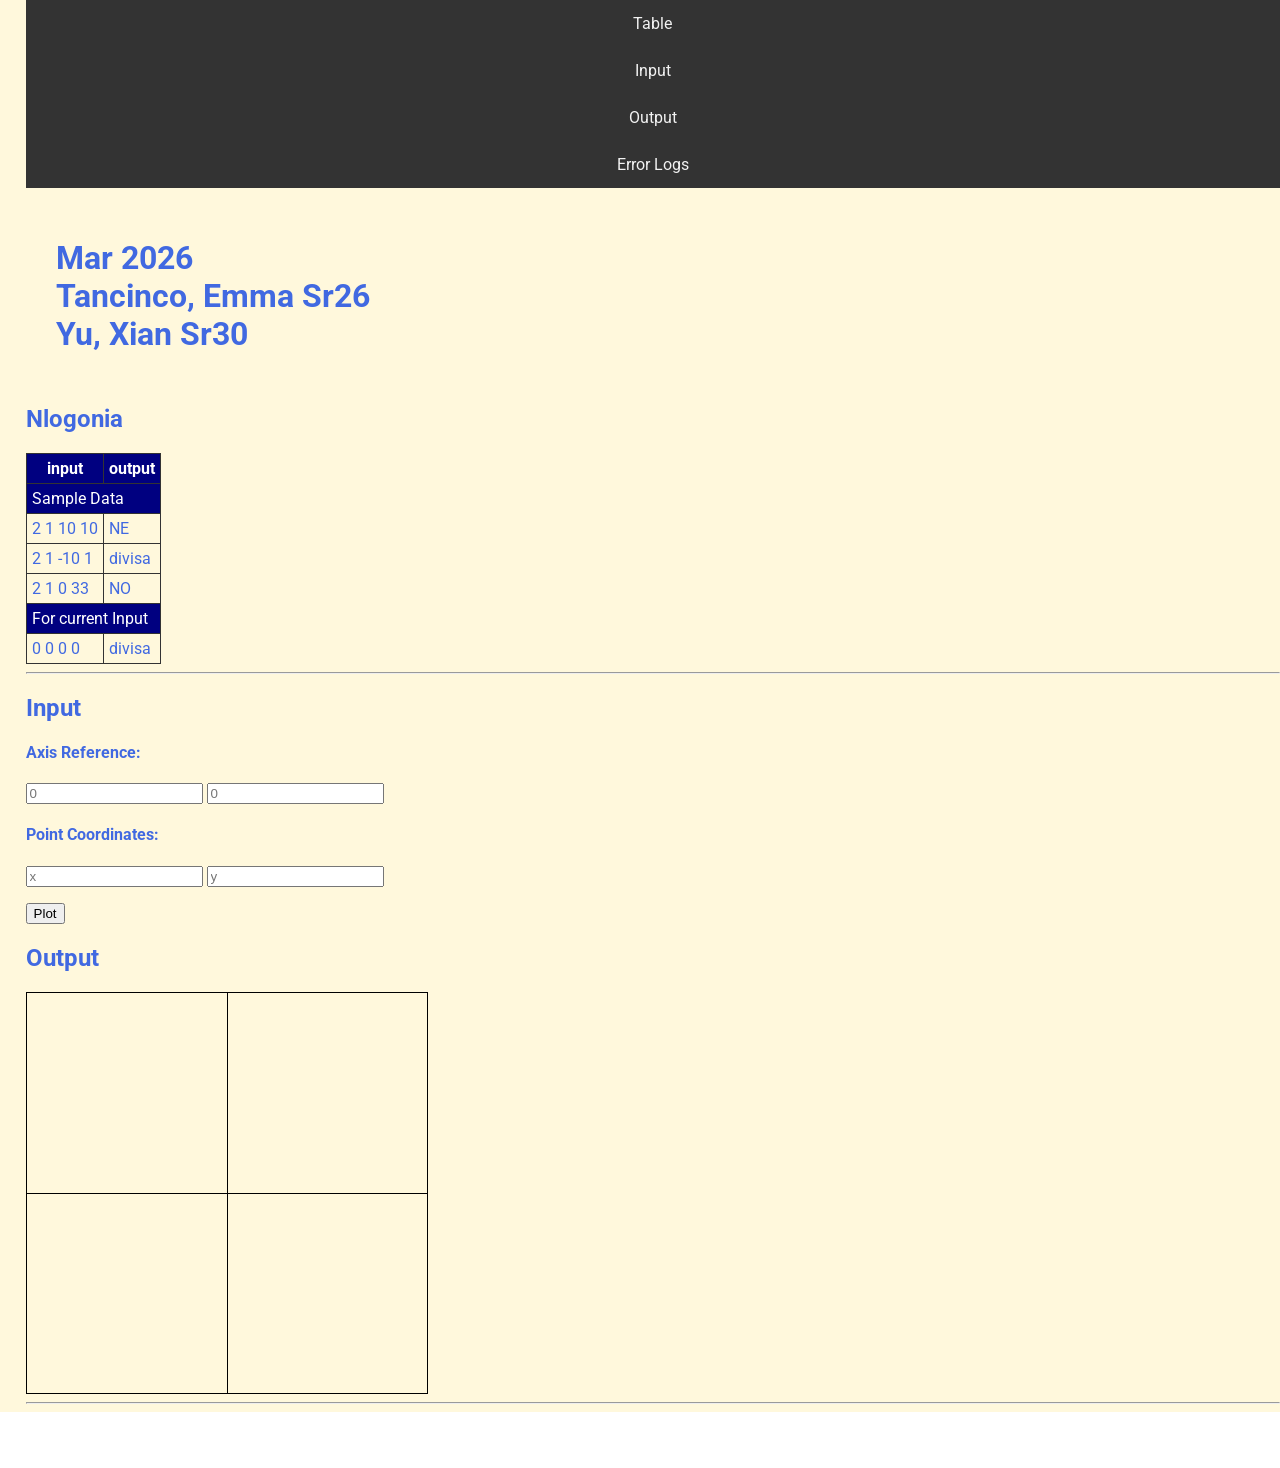
==== 3rd Graded Exercise/index.html @ 3093a343 "my name is xian and im stupid haha" ====
<!DOCTYPE html>
<html>
<head>
  <meta charset="utf-8">
  <meta name="viewport" content="width=device-width">
  <!-- change the authors name to both your names-->
  <meta name="author" content="Emma Tancinco/Xian Yu">
  <meta name="description" content="testing and debugging">
  <meta name="keywords" content="testing and debugging">
  <title>CS 3 Debugging Exercise</title>
  <link href="style.css" rel="stylesheet" type="text/css" />
  <link rel="preconnect" href="https://fonts.googleapis.com">
  <link rel="preconnect" href="https://fonts.gstatic.com" crossorigin>
  <link href="https://fonts.googleapis.com/css2?family=Open+Sans&family=Poppins:wght@300&family=Roboto&display=swap" rel="stylesheet">
  <link rel="icon" type="image/x-icon" href="images/favicon.ico">
</head>

<body>
  <header>
    <nav>
      <a href="#start">Table</a>
      <a href="#input">Input</a>
      <a href="#output">Output</a>
      <a href="errorlogs.html">Error Logs</a>
    </nav>
    
    <h1 style="padding: 30px">Mar 2026 <br> Tancinco, Emma Sr26 <br> Yu, Xian Sr30 </h1>
    <h2 id="start"> Nlogonia </h2>
  </header>

  <section id="table">
    <table> 
      <tr class="rColor">
        <th> input </th> <th> output</th>
      </tr>
      <tr class="rColor"> 
        <td colspan="2"> Sample Data</td>
      </tr>
      <tr> 
        <td> 2 1 10 10 </td> <td> NE</td>
      </tr>
      <tr> 
        <td> 2 1 -10 1 </td> <td> divisa</td>
      </tr>
      <tr> 
        <td> 2 1 0 33 </td> <td> NO </td>
      </tr>
      <tr  class="rColor"> 
        <td colspan="2"> For current Input</td>
      </tr>
      <tr> 
        <td id="in1"> 0 0 0 0 </td> <td id="out1"> divisa </td>
      </tr>
    </table>
    <hr>
  </section>
  
  <section id="input">
    <h2> Input </h2>
  
    <h4>Axis Reference:</h4>
    <p>
      <input type="number" id="x0" placeholder="0">
      <input type="number" id="y0" placeholder="0">
    </p>
    
    <h4>Point Coordinates:</h4>
    <p>
      <input type="number" id="x" placeholder="x"> 
      <input type="number" id="y" placeholder="y">
    </p>
    <button onclick="plotPoint(Number(x0.value),Number(y0.value),Number(x.value), Number(y.value))"> Plot </button>
  </section>
  
  <section id="output">
    <h2 id="output"> Output </h2>
  
    <div id="coordinatePlane">
        <div id="xAxis" class="axis"></div>
        <div id="yAxis" class="axis"></div>
    </div>
    <hr>
  </section>
  
  <!--- anchors for socmed site are done with image sprites -->
  <footer>
    <a href="https://facebook.com"> 
    <div class="icon facebook"></div>
    </a>
    <a href="https://twitter.com">
    <div class="icon twitter"></div>
    </a>
    <a href="https://github.com">
    <div class="icon github"></div>
    </a>
  </footer>
  <script defer src="script.js"></script>
</body>

</html>
---- 3rd Graded Exercise/style.css ----
html {
  height: 100%;
  width: 100%;
}

body{
  font-family: 'Open Sans', sans-serif;
  font-family: 'Poppins', sans-serif;
  font-family: 'Roboto', sans-serif;
  background-color: cornsilk;
  color:royalblue;
  padding: 0;
  margin: 0;
}

section, header {
  padding-left: 2%;
}

/*---- CSS to control the navigation bar --- 
Requirements for the navigation:
- Navigation should all be on one line only and located on the first line of the browser and will not scroll with the rest of the content.  
- There should also a hover effect on each of the links to change background and foreground color.
*/
nav {
    width: 100%;
    background-color: #333;
}

nav a {
    display: block;
    color: #f2f2f2;
    text-align: center;
    padding: 14px 20px;
    text-decoration: none;
}

nav a :hover {
    background-color: #ddd;
    color: black;
}

/*------ to control coordinatePlane, the location of the small red box  --------*/
#coordinatePlane {
    position: relative;
    height: 400px;
    width: 400px;
    border: 1px solid black;
}
.point {
    height: 10px;
    width: 10px;
    background-color: red;
}
.axis {
    position: absolute;
    background-color: black;
}

#xAxis {
    left: 0;
    top: 200px;
    width: 100%;
    height: 1px;
}
#yAxis {
    left: 200px;
    bottom: 0;
    width: 1px;
    height: 100%;
}

/* ----- CSS properties for footer tag to display socmed icons facebook, twitter and github using sprites ---
- Discover how to use image sprites to make this work
*/
footer {
    width: 100%;
    background-color: white;
    color: #333;
    text-align: center;
    padding: 10px 0;
}

footer a {
  text-decoration: none;
}

.icon {
    width: 32px;
    height: 32px;
    display: inline-block;
    background: url('sprites.png') no-repeat;
}
.facebook {
    background-position: -226px -129px;
}
.twitter {
    background-position: -340px -129px;
}
.github {
    background-position: -456px -129px;
}

.facebook:hover {
  background-position: -226px -55px;
}
.twitter:hover {
  background-position: -340px -54px;
}
.github:hover {
  background-position: -456px -54px;
}

/* --- CSS for documenting process in the table in the errorlogs.html --*/
table{
  border-collapse: collapse;
}

th, td, tr{
  padding: 5px;
  border: 1px solid #333;  
}

.rColor {
  background-color: navy;
  color: white;
}
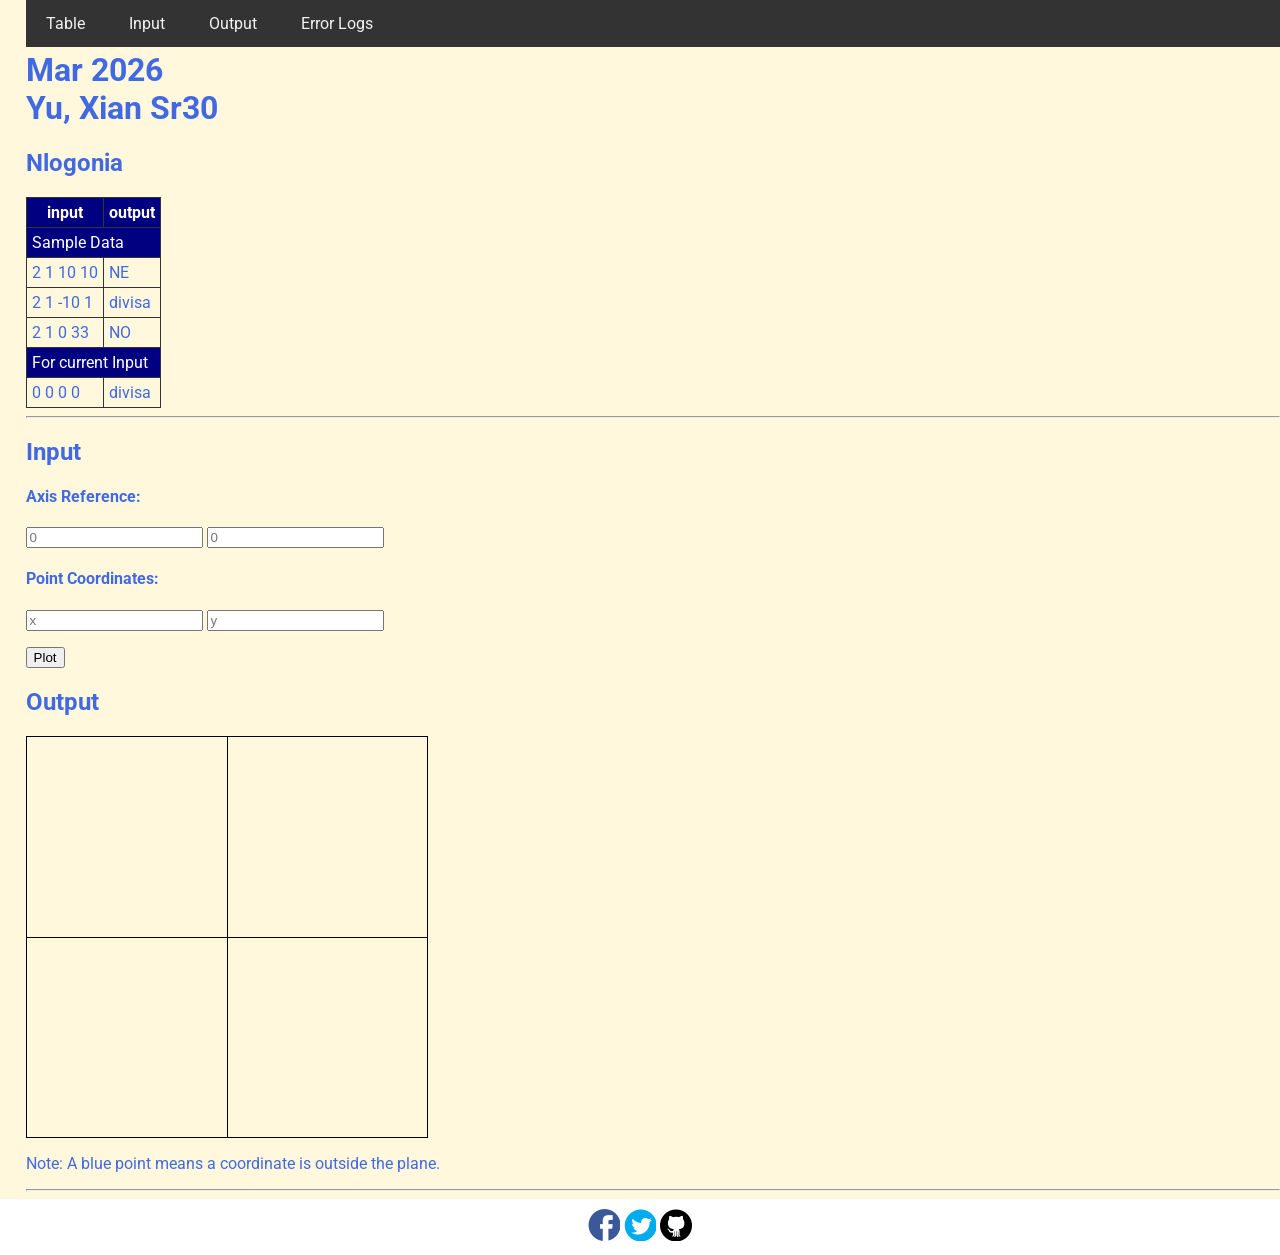
==== commit 00bffd55: "wow i finished a gradaded exercise" ====
--- a/3rd Graded Exercise/index.html
+++ b/3rd Graded Exercise/index.html
@@ -4,7 +4,7 @@
   <meta charset="utf-8">
   <meta name="viewport" content="width=device-width">
   <!-- change the authors name to both your names-->
-  <meta name="author" content="Emma Tancinco/Xian Yu">
+  <meta name="author" content="Xian Elric Yu">
   <meta name="description" content="testing and debugging">
   <meta name="keywords" content="testing and debugging">
   <title>CS 3 Debugging Exercise</title>
@@ -24,7 +24,7 @@
       <a href="errorlogs.html">Error Logs</a>
     </nav>
     
-    <h1 style="padding: 30px">Mar 2026 <br> Tancinco, Emma Sr26 <br> Yu, Xian Sr30 </h1>
+    <h1 style="padding-top: 30px">Mar 2026 <br> Yu, Xian Sr30 </h1> <!--idk if thats an error but made padding into padding-top-->
     <h2 id="start"> Nlogonia </h2>
   </header>
 
@@ -79,6 +79,7 @@
         <div id="xAxis" class="axis"></div>
         <div id="yAxis" class="axis"></div>
     </div>
+    <p>Note: A blue point means a coordinate is outside the plane.</p>
     <hr>
   </section>
   
--- a/3rd Graded Exercise/style.css
+++ b/3rd Graded Exercise/style.css
@@ -25,17 +25,19 @@
 nav {
     width: 100%;
     background-color: #333;
+    position: fixed;
+    top: 0px;
 }
 
 nav a {
-    display: block;
+    display: inline-block;
     color: #f2f2f2;
     text-align: center;
     padding: 14px 20px;
     text-decoration: none;
 }
 
-nav a :hover {
+nav a:hover {
     background-color: #ddd;
     color: black;
 }
@@ -47,11 +49,21 @@
     width: 400px;
     border: 1px solid black;
 }
-.point {
+.point1 {
     height: 10px;
     width: 10px;
     background-color: red;
-}
+    position: absolute;
+  }
+
+  .point2 
+  {
+    height: 10px;
+    width: 10px;
+    background-color: blue;
+    position: absolute;
+  }
+
 .axis {
     position: absolute;
     background-color: black;
@@ -89,7 +101,7 @@
     width: 32px;
     height: 32px;
     display: inline-block;
-    background: url('sprites.png') no-repeat;
+    background: url('images/sprites.png') no-repeat;
 }
 .facebook {
     background-position: -226px -129px;
